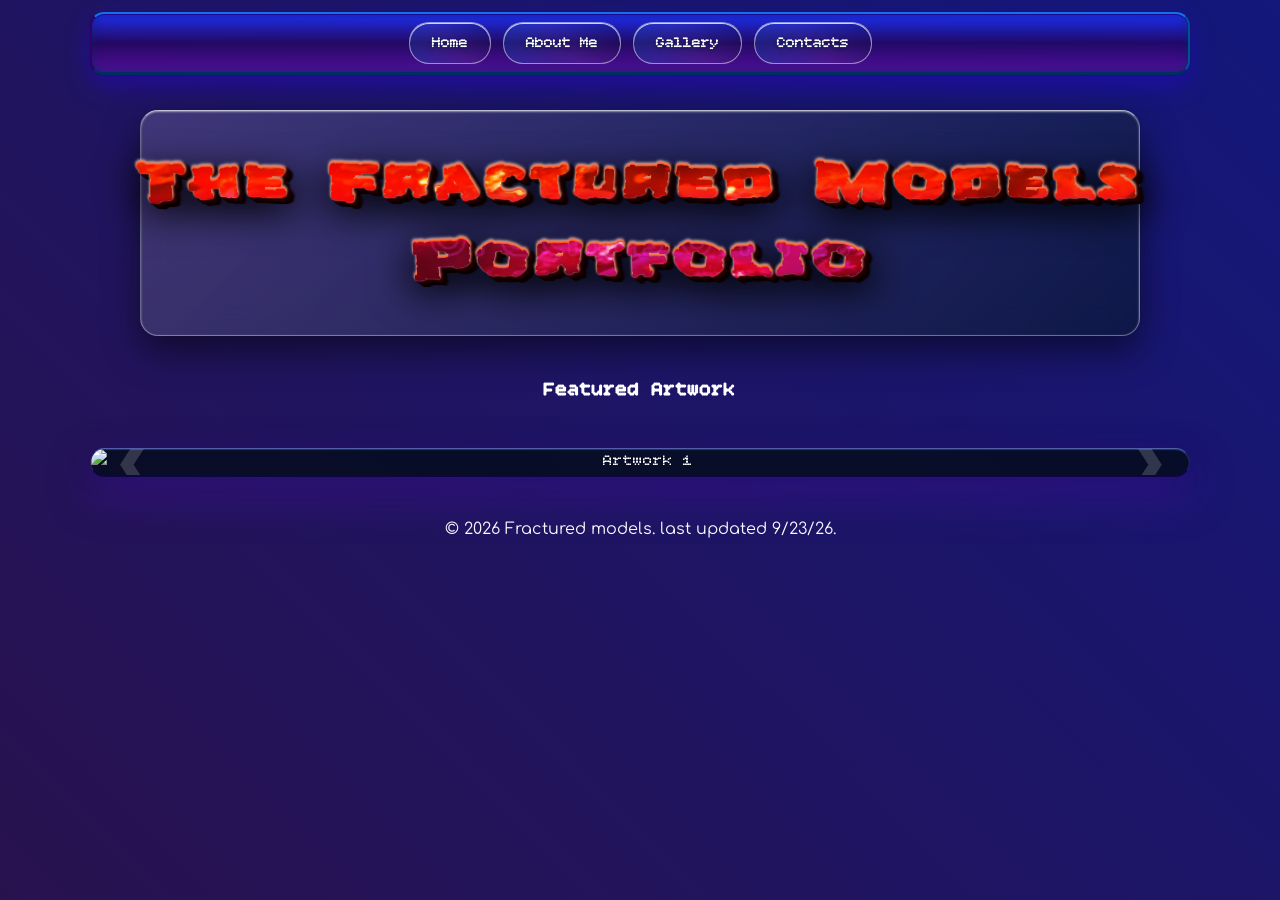
==== index.html @ 181eb328 "Update index.html" ====
<!DOCTYPE html>
<html lang="en">
<head>
    <meta charset="UTF-8">
    <meta name="viewport" content="width=device-width, initial-scale=1.0">
    <meta name="viewport" content="width=device-width, initial-scale=1.0, viewport-fit=cover">
    <title>Fractured Portfolio</title>

 <link rel="preconnect" href="https://fonts.googleapis.com">
 <link rel="preconnect" href="https://fonts.gstatic.com" crossorigin>
 <link href="https://fonts.googleapis.com/css2?family=Bitcount+Single:wght@100..900&family=Comfortaa:wght@300..700&family=Frijole&family=Honk:MORF@15&display=swap" rel="stylesheet">  

<!-- THIS LINK CONNECTS YOUR CSS TO THIS PAGE -->
  <link rel="stylesheet" href="css/style.css">
</head>

<body>

    <!-- Hotbar Navigation -->
    <header class="top-nav">
        <nav>
            <ul>
                <li><a href="index.html">Home</a></li>
                <li><a href="about.html">About Me</a></li>
                <li><a href="gallery.html">Gallery</a></li>
                <li><a href="contact.html">Contacts</a></li>
            </ul>
        </nav>
    </header>

 <!-- MAIN PAGE CONTENT -->
  <main class="content">
    <h1 class="blood-header">The Fractured Models Portfolio</h1>
  </main>

 <!-- ART SLIDESHOW CONTAINER -->
<section class="slideshow-section">
  <h2>Featured Artwork</h2>

  <div class="slideshow-container">
    
    <!-- Slide 1 -->
    <div class="mySlides">
      <img src="https://i.imgur.com/udSG4mw.png" alt="Artwork 1">
      <p class="caption">Spelljammer Spirit Warrior (static pose) - 3D model (2026)</p>
    </div>

    <!-- Slide 2 -->
    <div class="mySlides">
      <img src="https://i.imgur.com/WmXW4JX.png" alt="Artwork 2">
      <p class="caption">Froghemoth DnD miniture - 3D model (2025)</p>
    </div>

    <!-- Slide 3 -->
    <div class="mySlides">
      <div class="video-container">
        <iframe 
          src="https://www.youtube.com/embed/uXQN_3Z0mf4?autoplay=1&mute=1&loop=1&playlist=uXQN_3Z0mf4&si=M3AZ2oZF-e6yFcoP" 
          title="Portfolio Video Showcase" 
          frameborder="0" 
          allow="accelerometer; autoplay; clipboard-write; encrypted-media; gyroscope; picture-in-picture" 
          allowfullscreen>
        </iframe>
      </div>
      <p class="caption">3D Render Loop</p>
   </div>

    <!-- Previous and Next Buttons -->
    <button class="prev" onclick="plusSlides(-1)" aria-label="Previous Slide">&#10094;</button>
    <button class="next" onclick="plusSlides(1)" aria-label="Next Slide">&#10095;</button>

  </div>
</section>

<!-- SLIDESHOW JAVASCRIPT -->
  <script>
    let slideIndex = 1;
    showSlides(slideIndex);

    // Next/previous controls
    function plusSlides(n) {
      showSlides(slideIndex += n);
    }

    function showSlides(n) {
      let i;
      let slides = document.getElementsByClassName("mySlides");
      
      // Loop back to first slide if past the end
      if (n > slides.length) { slideIndex = 1; }
      
      // Loop to last slide if clicking previous on first slide
      if (n < 1) { slideIndex = slides.length; }
      
      // Hide all slides
      for (i = 0; i < slides.length; i++) {
        slides[i].style.display = "none";
      }
      
      // Display current slide
      slides[slideIndex - 1].style.display = "block";
    }
  </script>

  <footer>
    <p>&copy; 2026 Fractured models. last updated 9/23/26.</p>
  </footer>

</body>
</html>
---- css/style.css ----
/* 1. GLOBAL RESET & BASE STYLES */
* {
  margin: 0;
  padding: 0;
  box-sizing: border-box;
}

body {
  font-family: 'Bitcount Single', 'honk','comfortaa', 'Segoe UI', Tahoma, Geneva, Verdana, sans-serif;
  color: #ffffff;
  line-height: 1.6;


  /* FRUTIGER AERO SPACE / NEBULA BACKGROUND WITH MASK */
  background-image: 
    linear-gradient(45deg, rgba(60, 11, 92, 0.6) 0%, rgba(29, 16, 201, 0.45) 100%),
    url('../art/hubble-ngc2298-acs-wfc3-v3-5fcont-final.jpg');

  background-size: cover;
  background-position: center;
  background-repeat: no-repeat;
  background-attachment: fixed;
  background-color: #0b1d3a;
  
  text-align: center;
}

/* 2. CLASSIC EARLY-2000s RETRO-GLOSS TOP HOTBAR */
.top-nav {
  position: fixed;
  top: 12px;
  left: 50%;
  transform: translateX(-50%);
  width: 92%;
  max-width: 1100px;
  z-index: 1000;

  /* Classic Windows Vista/7 Aqua Gel Gradient */
  background: linear-gradient(
    180deg, 
    rgba(30, 43, 228, 0.85) 10%, 
    rgba(39, 3, 97, 0.65) 50%, 
    rgba(90, 14, 161, 0.9) 100%
  );

  /* Glassmorphism Blur */
  backdrop-filter: blur(12px);
  -webkit-backdrop-filter: blur(12px);
  border-radius: 14px;

  /* RETRO WEBSITE BEZEL BORDER (3D Raised Light-Refracting Edge) */
  border-top: 2px solid #1172f0;
  border-left: 2px solid #2f0263;
  border-right: 2px solid #00509d;
  border-bottom: 3px solid #002d62;

  /* Multi-Layer Aero Bezel & Liquid Glow Shadow */
  box-shadow: 
    inset 0 1px 0 rgb(30, 9, 145),              /* White top rim highlight */
    inset 0 -2px 10px rgba(0, 40, 90, 0.5),             /* Inner bottom depth shadow */
    0 0 0 1px rgba(0, 30, 80, 0.4),                    /* Outer crisp outline */
    0 10px 25px rgba(40, 0, 220, 0.45);               /* Aqua drop aura */
}

.top-nav ul {
  display: flex;
  justify-content: center;
  align-items: center;
  list-style: none;
  padding: 4px 10px;
}

.top-nav a {
  display: block;
  padding: 8px 22px;
  margin: 4px 6px;
  color: #ffffff;
  font-weight: 500;
  font-size: 0.95rem;
  text-decoration: none;
  text-shadow: 0 1px 3px rgba(0, 25, 60, 0.9);
  border-radius: 20px; /* Bubble Pill buttons */
  
  /* Subtle glassy button style */
  background: linear-gradient(
    45deg,
    rgba(9, 94, 204, 0.3) 0%,
    rgba(255, 255, 255, 0.05) 50%,
    rgba(0, 0, 0, 0.15) 100%
  );
  border: 1px solid rgba(255, 255, 255, 0.5);
  box-shadow: inset 0 1px 0 rgba(255, 255, 255, 0.8);
  transition: all 0.2s ease-in-out;
}

.top-nav a:hover {
  color: #ffffff;
  background: linear-gradient(
    180deg, 
    rgba(39, 98, 224, 0.95) 0%, 
    rgba(25, 10, 112, 0.7) 48%, 
    rgba(27, 1, 88, 0.95) 50%, 
    rgba(0, 110, 220, 1) 100%
  );
  border-color: #ffffff;
  box-shadow: 
    inset 0 1px 2px rgba(255, 255, 255, 1),
    0 0 12px rgba(100, 220, 255, 0.8);
  transform: translateY(-2px) scale(1.04);
}

/* 3. MAIN CONTENT CONTAINER (GLASSERAMIC CARD) */
.content {
  max-width: 1000px;
  margin: 110px auto 40px auto;
  padding: 35px;
  background: linear-gradient(
    135deg, 
    rgba(255, 255, 255, 0.15) 0%, 
    rgba(10, 25, 50, 0.65) 100%
  );
  backdrop-filter: blur(16px);
  -webkit-backdrop-filter: blur(16px);
  border-radius: 18px;
  
  /* Glossy glass border */
  border: 1px solid rgba(255, 255, 255, 0.35);
  border-top: 1px solid rgba(255, 255, 255, 0.7);
  box-shadow: 
    inset 0 1px 2px rgba(255, 255, 255, 0.5),
    0 15px 35px rgba(0, 0, 0, 0.5);
}

 h3, h4 {
  font-family: 'Bitcount Single', 'honk','comfortaa', 'Segoe UI', Tahoma, Geneva, Verdana, sans-serif;
  text-align: center;
  margin-left: auto;
  margin-right: auto;
  text-shadow: 0 2px 4px rgba(0, 20, 50, 0.8);

  
}

 h2 {
    font-family: 'bitcount single',sans-serif;
    font-size: 1.2rem;
    margin: 12px auto;
 }

a {
    font-family: 'bitcount Single';
    font-size: 1.5rem;
    color: #eeea03;
}

h1 {
  font-family: 'butcherman', sans-serif;
  font-size: 4rem;
  color: #d81414e7;
}

p {
    font-family: 'Comfortaa', sans-serif;
}

/* 4. SLIDESHOW STYLING */
.slideshow-container {
  width: 100%;
  max-width: 1100px; /* Wider footprint for a dramatic landscape presentation */
 /* aspect-ratio: 16 / 9;  Enforces modern cinematic 16:9 widescreen proportions */
  margin: 30px auto;
  position: relative;
  overflow: hidden;
  border-radius: 16px;
  display: inline-block;

/* base behind frame */
  background: rgba(5, 12, 30, 0.85);

  /* Glass Border */
  border: 1px solid rgba(101, 62, 151, 0.4);
  border-top: 1.5px solid rgba(105, 125, 211, 0.75);
  border-bottom: 2px solid rgba(18, 3, 85, 0.7);

  /* Outer ambient glow h*/
  box-shadow: 
    inset 0 1px 1px rgba(33, 113, 189, 0.5),
    0 18px 40px rgba(65, 17, 153, 0.6),
    0 0 25px rgba(13, 1, 58, 0.2);
}

/* settings for mobile and other sites*/

.video-item {
  width: 100%;
  max-width: 1000px; /* Adjust to match your photo card width */
  margin: 20px auto;
}

.video-container {
  position: relative;
  width: 100%;
  padding-bottom: 56.25%; /* Keeps 16:9 widescreen ratio */
  height: 0;
  overflow: hidden;
  border-radius: 16px;
  border: 1px solid rgba(255, 255, 255, 0.25);
  box-shadow: 0 8px 32px rgba(0, 0, 0, 0.5);
}

.video-container iframe {
  position: absolute;
  top: 0;
  left: 0;
  width: 100%;
  height: 100%;
  border: 0;
}

/*glass effect on moblie */

.glass-card, 
.gallery-item, 
.hero-header {
  /* Glassmorphic Background */
  background: rgba(255, 255, 255, 0.15);
  
  /* Required for iOS Safari Glass Effect */
  -webkit-backdrop-filter: blur(12px);
  backdrop-filter: blur(12px);
  
  border: 1px solid rgba(255, 255, 255, 0.25);
  border-radius: 16px;
}

/* Slide Wrapper & Images */
.mySlides,
.myGallerySlides {
  display: none;
  width: 100%;
 /* height: 100% */
  position: relative;
  animation: fadeEffect 0.6s ease-in-out;
}

.mySlides img,
.myGallerySlides img {
  width: 100%;
  height: auto;
 /*  object-fit: contain; Fills widescreen container seamlessly */
  max-height: 75vh;
  display: block;
}

/* atp just extra bullshit for contacts*/
.contact-container {
  max-width: 650px;
  margin: 100px auto;
  padding: 40px 32px; /* Inner padding prevents text from touching glass borders */
  text-align: center;
  
  
  background: rgba(10, 25, 50, 0.55);
  backdrop-filter: blur(12px);
  -webkit-backdrop-filter: blur(12px);
  border: 1px solid rgba(255, 255, 255, 0.3);
  border-top: 1px solid rgba(102, 100, 233, 0.7);
  border-radius: 20px;
  box-shadow: 0 15px 35px rgba(0, 0, 0, 0.6);
}


.contact-container h1,
.contact-container h2 {
  margin-top: 10px;
  margin-bottom: 20px; /* Generous space below heading */
  line-height: 1.3;
}

.contact-container p {
  font-size: 1.1rem;
  line-height: 1.7; /* Extra line-height stops vertical text overcrowding */
  margin-bottom: 28px; /* Separates paragraph from form or links */
  color: #d0f0ff;
}


.contact-info-list {
  display: flex;
  flex-direction: column;
  gap: 16px; /* Even vertical gap between each contact line */
  margin-bottom: 30px;
  list-style: none;
  padding: 0;
}
.contact-info-item {
  display: flex;
  align-items: center;
  justify-content: center;
  gap: 12px; /* Space between icon/label and link text */
  font-size: 1.05rem;
}

/* Contact Form Input Field Spacing (If using a contact form) */
.contact-form {
  display: flex;
  flex-direction: column;
  gap: 20px; /* Vertical gap between inputs */
  width: 100%;
}

.contact-form .form-group {
  display: flex;
  flex-direction: column;
  align-items: flex-start;
  gap: 8px; /* Space between field label and input box */
  width: 100%;
}

.contact-form label {
  font-size: 0.95rem;
  font-weight: 600;
  color: #aae0ff;
}

.contact-form input,
.contact-form textarea {
  width: 100%;
  padding: 14px 18px; /* Comfortable typing space inside inputs */
  font-family: inherit;
  font-size: 1rem;
  color: #78b4ec;
  background: rgba(165, 94, 187, 0.08);
  border: 1px solid rgba(31, 9, 73, 0.952);
  border-radius: 10px;
  box-sizing: border-box; /* Ensures padding stays within width bounds */
}

/* Submit Button Spacing */
.contact-form button[type="submit"] {
  margin-top: 10px;
  padding: 14px 28px;
  align-self: center;
  cursor: pointer;
}

/*not bs anymore */
.caption {
  font-family: "bitcount single";
  position: absolute;
  bottom: 0;
  left: 0;
  right: 0;
  z-index: 10;
  padding: 14px 24px;
  text-align: center;
  font-size: 1rem;
  font-weight: 600;
  color: #ffffff;
  letter-spacing: 0.4px;

  /* Glass gradient */
  background: linear-gradient(
    180deg, 
    rgba(88, 26, 124, 0.452) 0%, 
    rgba(13, 62, 146, 0.6) 30%, 
    rgba(2, 10, 25, 0.85) 100%
  );
  backdrop-filter: blur(8px);
  -webkit-backdrop-filter: blur(8px);
  border-top: 1px solid rgba(156, 95, 236, 0.25);
  text-shadow: 0 2px 4px rgba(19, 3, 92, 0.9);

  /* Hide by default, slide up on hover */
  opacity: 0;
  transform: translateY(15px);
  transition: opacity 1s cubic-bezier(0.16, 1, 0.3, 1), 
              transform 1s cubic-bezier(0.16, 1, 0.3, 1);
  will-change: opacity, transform;
}

/* Show caption on slideshow hover */
.slideshow-container:hover .caption {
  opacity: 1;
  transform: translateY(0);
}

/* SLIDESHOW BUTTONS (CENTERED OVER GLASS SIDEBARS) */
.prev, .next {
  position: absolute;
  top: 50%;
  transform: translateY(-50%) scale(1);
  background: none;
  border: none;
  outline: none;
  color: rgba(255, 255, 255, 0.85);
  font-size: 3.2rem;
  line-height: 1;
  cursor: pointer;
  font-weight: bold;
  user-select: none;
  padding: 16px 12px;
  z-index: 15;

 /* Almost transparent by default so pictures aren't obscured */
  opacity: 0.2;
  filter: drop-shadow(0 0 0px transparent);
  
  /* Smooth transition for hover growth and glow */
  transition: opacity 0.35s ease, 
              transform 0.35s cubic-bezier(0.16, 1, 0.3, 1), 
              filter 0.35s ease, 
              color 0.35s ease;
}

.prev { left: 10px; }
.next { right: 10px; }

/* HOVER EFFECT w */
.prev:hover, .next:hover {
  opacity: 1; /* Fully visible */
  color: #5c82e9e7;
  transform: translateY(-50%) scale(1.35); /* Smoothly grows larger */
  filter: drop-shadow(0 0 10px rgba(0, 200, 255, 0.95)) 
          drop-shadow(0 0 22px rgba(0, 150, 255, 0.7)); /* Glass glow */
}

.mySlides,
.myGallerySlides {
  display: none;
  animation: fadeEffect 0.8s ease-in-out;
}

@keyframes fadeEffect {
  from {
    opacity: 0.3;
  }
  to {
    opacity: 1;
  }
}

/* 5. GALLERY GRID LAYOUT */
.gallery-grid {
  display: grid;
  grid-template-columns: repeat(auto-fit, minmax(260px, 1fr));
  gap: 20px;
  margin-top: 20px;
  /* Adds extra padding around the grid so border glows don't get cut off at container edges */
  padding: 10px;
}

.art-card {
  background: linear-gradient(180deg, rgba(255, 255, 255, 0.1) 0%, rgba(0, 20, 50, 0.7) 100%);
  border-radius: 12px;
  overflow: hidden;
  border: 1px solid rgba(255, 255, 255, 0.25);
  box-shadow: 0 4px 12px rgba(0, 0, 0, 0.3);
  transition: transform 0.25s ease, box-shadow 0.25s ease, border-color 0.25s ease;
}

.art-card:hover {
  transform: translateY(-2px);
  box-shadow: 0 6px 16px rgba(0, 150, 255, 0.5);
  border-color: rgba(255, 255, 255, 0.6);
}

.art-card img {
  width: 100%;
  height: auto;
  display: block;
}

.art-info {
  padding: 12px;
}

/* 6. DROPDOWN ACCORDION (RETRO WINDOW PANELS) */
.era-dropdown {
  background: rgba(10, 25, 50, 0.7);
  margin-bottom: 15px;
  border-radius: 10px;
  border: 1px solid rgba(255, 255, 255, 0.3);
  overflow: hidden;
  box-shadow: inset 0 1px 0 rgba(255, 255, 255, 0.3);
}

.era-title {
  padding: 12px 20px;
  font-size: 1.1rem;
  font-weight: bold;
  cursor: pointer;
  background: linear-gradient(
    180deg, 
    rgba(255, 255, 255, 0.4) 0%, 
    rgba(196, 100, 240, 0.3) 50%, 
    rgba(53, 1, 73, 0.5) 100%
  );
  color: #ffffff;
  border-bottom: 1px solid rgba(255, 255, 255, 0.2);
  transition: background 0.2s ease;
}

.era-title:hover {
  background: linear-gradient(
    180deg, 
    rgba(255, 255, 255, 0.6) 0%, 
    rgba(140, 210, 255, 0.5) 50%, 
    rgba(0, 120, 220, 0.7) 100%
  );
}

.era-content {
  padding: 20px;
}

/* 7. SOCIAL MEDIA BUTTONS (GLOSSY GEL BUTTONS) */
.social-links {
  display: flex;
  justify-content: center;
  gap: 15px;
  flex-wrap: wrap;
  margin-top: 20px;
}

.social-btn {
  display: inline-block;
  padding: 12px 24px;
  background: linear-gradient(
    180deg, 
    rgba(255, 255, 255, 0.5) 0%, 
    rgba(100, 180, 255, 0.3) 48%, 
    rgba(0, 100, 200, 0.6) 50%, 
    rgba(0, 60, 140, 0.8) 100%
  );
  color: #ffffff;
  text-decoration: none;
  border-radius: 25px;
  font-weight: bold;
  border: 1px solid rgba(255, 255, 255, 0.6);
  box-shadow: 
    inset 0 1px 1px rgba(255, 255, 255, 0.9),
    0 4px 10px rgba(0, 0, 0, 0.3);
  transition: all 0.2s ease;
}

.social-btn:hover {
  background: linear-gradient(
    180deg, 
    rgba(255, 255, 255, 0.8) 0%, 
    rgba(150, 220, 255, 0.6) 48%, 
    rgba(0, 160, 255, 0.8) 50%, 
    rgba(0, 90, 200, 1) 100%
  );
  box-shadow: 
    inset 0 1px 2px rgba(255, 255, 255, 1),
    0 0 15px rgba(0, 180, 255, 0.6);
  transform: translateY(-2px);
}

/* Darkened Glass Backdrop */
.modal {
  display: none; /* Hidden by default */
  position: fixed;
  z-index: 2000; /* Displays above hotbar */
  left: 0;
  top: 0;
  width: 100%;
  height: 100%;
  background: rgba(4, 12, 28, 0.85);
  backdrop-filter: blur(12px);
  -webkit-backdrop-filter: blur(12px);
  align-items: center;
  justify-content: center;
  flex-direction: column;
  cursor: pointer;
  animation: modalFadeIn 0.3s ease-out forwards;
}

/* Enlarged Image Container */
.modal-content {
  max-width: 85vw;
  max-height: 80vh;
  object-fit: contain;
  border-radius: 12px;
  
  /* Glass Bezel Frame */
  border: 1px solid rgba(255, 255, 255, 0.4);
  border-top: 1.5px solid rgba(255, 255, 255, 0.8);
  box-shadow: 
    0 20px 50px rgba(0, 0, 0, 0.8),
    0 0 30px rgba(0, 150, 255, 0.3);
  
  transform: scale(0.95);
  animation: modalPopIn 0.35s cubic-bezier(0.16, 1, 0.3, 1) forwards;
}

/* Glass Caption Bar below image */
.modal-caption {
  margin-top: 20px;
  max-width: 80vw;
  padding: 12px 28px;
  color: #ffffff;
  font-family: "Bitcount Single", 'Asap', 'Segoe UI', sans-serif;
  font-size: 1.1rem;
  font-weight: 600;
  letter-spacing: 0.5px;
  text-align: center;
  position: relative;
  overflow: hidden;
  border-radius: 14px;

  background: linear-gradient(
    180deg, 
    rgba(136, 181, 240, 0.397) 0%, 
    rgba(50, 66, 158, 0.6) 40%,
    rgba(11, 5, 40, 0.85) 100%
  );
  
  /* Glass Borders */
  border: 1px solid rgba(50, 102, 199, 0.35);
  border-top: 1.5px solid rgba(17, 101, 226, 0.75);
  border-bottom: 2px solid rgba(0, 15, 35, 0.8);
  
  /* Blurring and Shadows */
  backdrop-filter: blur(12px);
  -webkit-backdrop-filter: blur(12px);
  box-shadow: 
    inset 0 1px 1px rgba(106, 145, 231, 0.6),
    0 8px 25px rgba(85, 9, 116, 0.6),
    0 0 18px rgba(0, 4, 255, 0.25);

  text-shadow: 0 2px 5px rgba(16, 10, 70, 0.9);
  
  /* Entrance animation sync */
  transform: translateY(10px);
  animation: captionPopUp 0.4s cubic-bezier(0.16, 1, 0.3, 1) 0.05s forwards;
}

/* Glossy Glass top of caption */
.modal-caption::before {
  content: "";
  position: absolute;
  top: 0;
  left: 10%;
  right: 10%;
  height: 1px;
  background: linear-gradient(
    90deg, 
    transparent 0%, 
    rgba(255, 255, 255, 0.9) 50%, 
    transparent 100%
  );
}

@keyframes captionPopUp {
  to {
    transform: translateY(0);
    opacity: 1;
  }
}

/* Close Button (top-right X) */
.modal-close {
  position: absolute;
  top: 24px;
  right: 32px;
  color: rgba(255, 255, 255, 0.7);
  font-size: 2.8rem;
  font-weight: bold;
  line-height: 1;
  transition: all 0.25s ease;
  user-select: none;
}

.modal-close:hover {
  color: #ffffff;
  transform: scale(1.2);
  filter: drop-shadow(0 0 10px rgba(0, 200, 255, 0.9));
}

/* Make grid items look clickable */
.art-card {
  cursor: pointer;
}

@keyframes modalFadeIn {
  from { opacity: 0; }
  to { opacity: 1; }
}

@keyframes modalPopIn {
  from { transform: scale(0.9); opacity: 0; }
  to { transform: scale(1); opacity: 1; }
}

/* 3D GLISTENING BLOOD TEXT STYLING FOR BUTCHERMAN */
.blood-header {
  font-family: 'frijole', cursive;
  font-size: 3rem;
  
  /* WIDER GEOMETRY */
  letter-spacing: 5px;
  transform: scaleX(1.2);
  transform-origin: center;
  display: inline-block;

/* REAL WATER TEXTURE BLENDED WITH BLOOD & ORANGE HIGHLIGHTS */
  background-image: 
    /* High-shine white specular top rim */
    linear-gradient(
      180deg, 
      #7a0404 0%, 
      #ff6600 22%,        /* Bright fiery orange highlight */
      #cc0066 50%,        /* Crimson liquid core */
      #a523b6 70%,        /* Secondary orange caustic sheen */
      #6e0b59 100%        /* Dark bottom base */
    ),
    /* High-fidelity fluid water caustic texture overlay */
    url('../art/Screenshot 2026-09-23 000556.png');
  
  background-size: cover;
  background-position: center;
  background-blend-mode: overlay; /* Seamlessly fuses water ripple light into the gradient */

  -webkit-background-clip: text;
  background-clip: text;
  color: transparent;

  /* SHARP GLASS 3D EMBOSS WITH FIERY ORANGE SPECULAR HIGHLIGHT */
  filter: 
    /* Top glistening orange/white reflection rim */
    drop-shadow(0 -2px 1px #ff3c00)
    drop-shadow(0 -1px 1px #ffffff)
    /* Deep 3D extrusion shadows */
    drop-shadow(1px 1px 0px #400000)
    drop-shadow(2px 2px 0px #200000)
    drop-shadow(3px 3px 0px #0a0000)
    /* Pure dark cast shadow (no red glow) */
    drop-shadow(0 10px 18px rgba(0, 0, 0, 0.95));
    }

  /* Prevent Horizontal Page Overflow */
  html, body {
   /* overflow-x: hidden; */
    scrollbar-width: none; /* Firefox */
    -ms-overflow-style: none; /* IE / Edge */
  }

  html::-webkit-scrollbar,
  body::-webkit-scrollbar {
    display: none; /* Chrome, Safari, Opera */
  }


/* ==========================================
   TARGETED MOBILE OVERRIDES (Screens <= 768px)
   ========================================== */
@media screen and (max-width: 768px) {

 html, body {
     overflow-x: hidden;
  }

  /* 1. Fix Nav Bar Overflow (Stack or Wrap Buttons Neatly) */
  .navbar, .nav-container, nav {
      position: fixed !important;
     
     top: 0px !important;
     left: 50% !important;
     transform: translateX(-50%) !important;
     width: 92% !important;
     max-width: 100% !important;
     height: auto !important;
     min-height: unset !important;
     padding: 2px 8px !important;

     display: flex !important;
     align-items: center !important;
     justify-content: center !important;
     box-sizing: border-box !important;
  }

 .top-nav {
      position: fixed !important;
     
     top: 60px !important;
     left: 50% !important;
     transform: translateX(-50%) !important;
     width: 92% !important;
     max-width: 100% !important;
     height: auto !important;
     min-height: unset !important;
     padding: 15px 8px !important;

     display: flex !important;
     align-items: center !important;
     justify-content: center !important;
     box-sizing: border-box !important;
  }

 .top-nav ul {
    display: flex !important;
    flex-wrap: wrap !important; /* Lets buttons wrap to next line instead of floating off-screen */
    justify-content: center !important; /* Centers nav links horizontally */
    align-items: center !important;
    gap: 6px !important;
    padding: 0 !important;
    margin: 0 !important;
    width: 100% !important;
  }

 /* 3. Button Sizing */
  .top-nav a, nav a, .nav-btn, .navbar a {
    display: inline-flex !important;
    align-items: center !important;
    justify-content: center !important;
    font-size: 0.67rem !important;
    line-height: 1 !important;
    font-weight: 300 !important;

    /* INCREASE TOP PADDING HERE */
    padding-top: 8px !important;    /* Raised from default 6px to push text down */
    padding-bottom: 5px !important; /* Slightly reduced bottom padding to keep button balanced */
    padding-left: 10px !important;
    padding-right: 10px !important;
    margin: 0 !important;
    white-space: nowrap !important;
    border-radius: 12px !important;
    box-sizing: border-box !important;
  }

  /* Adjust Main Content Top Margin for Mobile Nav Height */
  .content {
    width: 88% !important;     /* Slightly skinnier width on mobile screens */
    max-width: 450px !important; /* Prevents the grid/container from stretching too wide */
    margin-left: auto !important;
    margin-right: auto !important;
  }

/* Target Contact Box / Content Containers */
  .contact-box,
  .contact-card,
  .contact-content,
  #contact {
    width: 82% !important;           /* Makes the box skinnier across mobile screens */
    max-width: 380px !important;     /* Hard cap on total width */
    margin-left: auto !important;    /* Keeps the box centered horizontally */
    margin-right: auto !important;
    padding: 16px 20px !important;   /* Comfortable padding for inner content */
    box-sizing: border-box !important;
  }

  .contact-page,
  .contact-container,
  .contact-wrapper,
  #contact,
  body.contact .content {
    width: 87% !important;           /* Makes the box skinnier across mobile screens */
    max-width: 400px !important;     /* Hard cap on total width */
    margin-top: 110px !important;    /* Increases clearance below fixed nav bar */
    padding-top: 20px !important;    /* Inner top padding above contact box/title */
  } 

  /*  Smaller Heading & Body Text Sizes */
  h1, .blood-header {
    font-size: 1.6rem !important;
    text-align: center !important;
    letter-spacing: 1px !important;
    transform: none !important;
  }

  h2 {
    font-size: 1.2rem !important;
    text-align: center !important;
  }

  p {
    font-size: 0.85rem !important;
    text-align: center !important;
  }

 /* Target all common caption classes & HTML figcaption tags */
  caption,
  figcaption,
  .caption,
  .image-caption,
  .card-caption,
  .art-caption {
    font-size: 0.72rem !important;  /* Reduced font size for mobile */
    line-height: 1.25 !important;    /* Compact line spacing */
    padding: 4px 8px !important;    /* Tightened inner padding */
    margin-top: 4px !important;     /* Small gap below image/card */
    max-width: 90% !important;      /* Keeps text contained neatly */
    margin-left: auto !important;
    margin-right: auto !important;
  }

  /* 4. Center Grid Layout & Fix Image Visibility */
  .gallery-grid, .art-grid, .grid {
    display: flex !important;
    flex-direction: column !important;
    align-items: center !important; /* Centers every image/card container */
    justify-content: center !important;
    width: 100% !important;
    gap: 20px !important;
    padding: 0 !important;
    box-sizing: border-box !important;
    width: 88% !important;     /* Slightly skinnier width on mobile screens */
    max-width: 450px !important; /* Prevents the grid/container from stretching too wide */
    margin-left: auto !important;
    margin-right: auto !important;
  }

  /* Ensure Image Containers Scale Properly */
  .gallery-item, .art-card, .glass-card, .video-item {
    width: 100% !important;
    max-width: 500px !important; /* Prevents items from stretching awkwardly */
    margin: 0 auto !important;
    box-sizing: border-box !important;
  }

  /* Force Images to Remain Visible & Scaled Within Card */
  .gallery-item img, .art-card img, .glass-card img {
    width: 100% !important;
    height: auto !important; /* Preserves natural image aspect ratio */
    max-height: none !important; /* Prevents clipping */
    display: block !important;
    object-fit: contain !important;
  }

  /* Target email container wrappers */
  .email-container,
  .email-wrapper,
  .email-box,
  .contact-email {
    width: 100% !important;
    max-width: 100% !important;
    padding: 8px 12px !important;    /* Compact inner padding for narrow screens */
    box-sizing: border-box !important;
    display: flex !important;
    justify-content: center !important;
    align-items: center !important;
    overflow: hidden !important;     /* Prevents layout overflow */
  }

  /* Target the email link or text itself */
  .email-container a,
  .email-wrapper a,
  .email-box a,
  .contact-email a,
  a[href^="mailto:"] {
    font-size: 0.88rem !important;    /* Scaled down text size to fit screen width */
    line-height: 1.2 !important;
  }

  /* Slightly Smaller Mobile Social Media Buttons/Icons */
  .social-buttons a,
  .social-links a,
  .social-icons a,
  .social-media a,
  .social-icon {
    width: auto !important;          /* Lets button widen naturally to fit text */
    min-width: 36px !important;      /* Ensures single icon buttons remain square/round */
    height: auto !important;         /* Allows vertical growth if needed */
    min-height: 36px !important;
    
    /* PADDING & ALIGNMENT */
    padding: 6px 12px !important;    /* Inner padding keeps text away from container edges */
    display: inline-flex !important;
    align-items: center !important;
    justify-content: center !important;
    
    /* TEXT SIZING & CONTAINMENT */
    font-size: 0.80rem !important;   /* Comfortable text size */
    line-height: 1.1 !important;
    white-space: nowrap !important;   /* Prevents awkward single-word breaks */
    box-sizing: border-box !important;
  }

  /* Shrink Inline SVG/Img Icons Inside Social Buttons */
  .social-buttons img,
  .social-links img,
  .social-icons img,
  .social-buttons svg,
  .social-links svg,
  .social-icons svg {
    width: 18px !important;
    height: 18px !important;
    margin-right: 6px !important;    /* Space between icon and text */
    flex-shrink: 0 !important;      /* Prevents icon from squishing */
  }

}
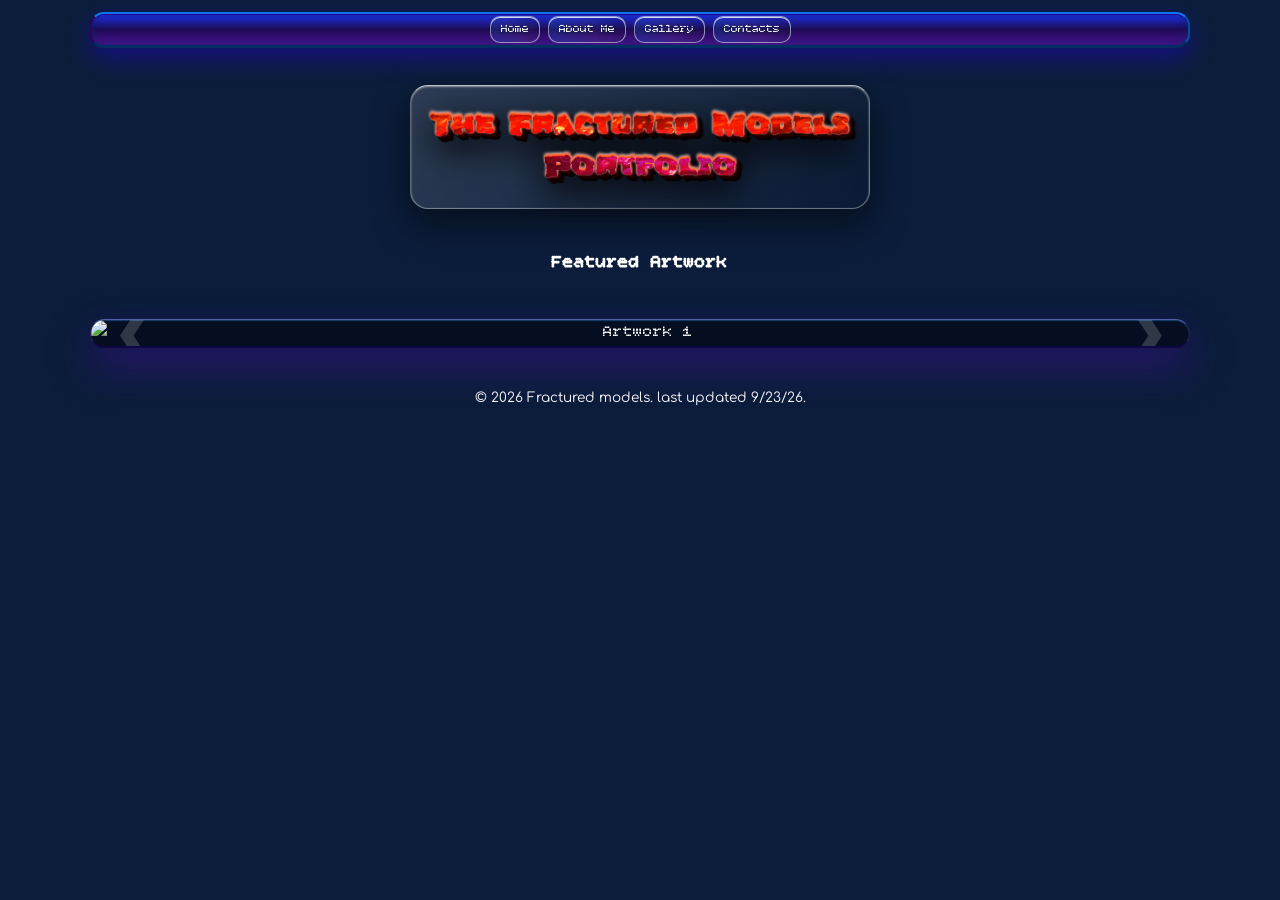
==== commit 0df5aeee: "Fix HTML entity encoding in index.html" ====
--- a/index.html
+++ b/index.html
@@ -55,7 +55,7 @@
     <div class="mySlides">
       <div class="video-container">
         <iframe 
-          src="https://www.youtube.com/embed/uXQN_3Z0mf4?autoplay=1&mute=1&loop=1&playlist=uXQN_3Z0mf4&si=M3AZ2oZF-e6yFcoP" 
+          src="https://imgur.com/a/65BobrH" 
           title="Portfolio Video Showcase" 
           frameborder="0" 
           allow="accelerometer; autoplay; clipboard-write; encrypted-media; gyroscope; picture-in-picture" 
--- a/css/style.css
+++ b/css/style.css
@@ -5,24 +5,39 @@
   box-sizing: border-box;
 }
 
-body {
+html, body {
+  width: 100%;
+  min-height: 100dvh;
+  overflow-x: hidden;
   font-family: 'Bitcount Single', 'honk','comfortaa', 'Segoe UI', Tahoma, Geneva, Verdana, sans-serif;
-  color: #ffffff;
+color: #ffffff;
   line-height: 1.6;
-
-
-  /* FRUTIGER AERO SPACE / NEBULA BACKGROUND WITH MASK */
+  background-color: #0b1d3a; /* Fallback */
+  text-align: center;
+  scrollbar-width: none;
+  -ms-overflow-style: none;
+}
+
+/* LOCKS THE BACKGROUND IMAGE TO THE FULL VIEWPORT ON IOS */
+body::before {
+  content: "";
+  position: fixed;
+  top: 0;
+  left: 0;
+  width: 100vw;
+  height: 100dvh;
   background-image: 
     linear-gradient(45deg, rgba(60, 11, 92, 0.6) 0%, rgba(29, 16, 201, 0.45) 100%),
     url('../art/hubble-ngc2298-acs-wfc3-v3-5fcont-final.jpg');
-
   background-size: cover;
   background-position: center;
   background-repeat: no-repeat;
-  background-attachment: fixed;
-  background-color: #0b1d3a;
-  
-  text-align: center;
+  z-index: -1; /* Pushes the background behind all your content */
+}
+
+html::-webkit-scrollbar,
+body::-webkit-scrollbar {
+  display: none; /* Chrome, Safari, Opera */
 }
 
 /* 2. CLASSIC EARLY-2000s RETRO-GLOSS TOP HOTBAR */
@@ -256,10 +271,8 @@
 .contact-container {
   max-width: 650px;
   margin: 100px auto;
-  padding: 40px 32px; /* Inner padding prevents text from touching glass borders */
+  padding: 40px 32px;
   text-align: center;
-  
-  
   background: rgba(10, 25, 50, 0.55);
   backdrop-filter: blur(12px);
   -webkit-backdrop-filter: blur(12px);
@@ -425,19 +438,15 @@
           drop-shadow(0 0 22px rgba(0, 150, 255, 0.7)); /* Glass glow */
 }
 
-.mySlides,
+/*.mySlides,
 .myGallerySlides {
   display: none;
   animation: fadeEffect 0.8s ease-in-out;
 }
-
+*/
 @keyframes fadeEffect {
-  from {
-    opacity: 0.3;
-  }
-  to {
-    opacity: 1;
-  }
+  from { opacity: 0.3; }
+  to { opacity: 1; }
 }
 
 /* 5. GALLERY GRID LAYOUT */
@@ -457,6 +466,7 @@
   border: 1px solid rgba(255, 255, 255, 0.25);
   box-shadow: 0 4px 12px rgba(0, 0, 0, 0.3);
   transition: transform 0.25s ease, box-shadow 0.25s ease, border-color 0.25s ease;
+  cursor: pointer;
 }
 
 .art-card:hover {
@@ -740,17 +750,17 @@
     drop-shadow(0 10px 18px rgba(0, 0, 0, 0.95));
     }
 
-  /* Prevent Horizontal Page Overflow */
+  /* Prevent Horizontal Page Overflow 
   html, body {
-   /* overflow-x: hidden; */
-    scrollbar-width: none; /* Firefox */
-    -ms-overflow-style: none; /* IE / Edge */
+   /* overflow-x: hidden; 
+    scrollbar-width: none; 
+    -ms-overflow-style: none; 
   }
 
   html::-webkit-scrollbar,
   body::-webkit-scrollbar {
-    display: none; /* Chrome, Safari, Opera */
-  }
+    display: none; */
+  
 
 
 /* ==========================================
@@ -758,11 +768,14 @@
    ========================================== */
 @media screen and (max-width: 768px) {
 
- html, body {
-     overflow-x: hidden;
-  }
-
-  /* 1. Fix Nav Bar Overflow (Stack or Wrap Buttons Neatly) */
+ /* Force full viewport coverage safely beneath notches/Dynamic Islands */
+  body {
+    width: 100% !important;
+    min-height: 100dvh !important;
+    overflow-x: hidden !important;
+  }
+
+  /* 1. Fix Nav Bar Overflow (Stack or Wrap Buttons Neatly)
   .navbar, .nav-container, nav {
       position: fixed !important;
      
@@ -779,75 +792,141 @@
      align-items: center !important;
      justify-content: center !important;
      box-sizing: border-box !important;
-  }
-
- .top-nav {
-      position: fixed !important;
-     
-     top: 60px !important;
-     left: 50% !important;
-     transform: translateX(-50%) !important;
-     width: 92% !important;
-     max-width: 100% !important;
-     height: auto !important;
-     min-height: unset !important;
-     padding: 15px 8px !important;
-
-     display: flex !important;
-     align-items: center !important;
-     justify-content: center !important;
-     box-sizing: border-box !important;
-  }
-
+  } */
+
+.top-nav {
+    position: fixed !important;
+    top: 10px !important;
+    left: 50% !important;
+    transform: translateX(-50%) !important;
+    width: 94% !important;
+    max-width: 480px !important;
+    padding: 8px 6px !important;
+    border-radius: 12px !important;
+  }}
+  
  .top-nav ul {
     display: flex !important;
     flex-wrap: wrap !important; /* Lets buttons wrap to next line instead of floating off-screen */
     justify-content: center !important; /* Centers nav links horizontally */
     align-items: center !important;
-    gap: 6px !important;
+    gap: 4px !important;
     padding: 0 !important;
     margin: 0 !important;
     width: 100% !important;
   }
 
- /* 3. Button Sizing */
+/* 2. Harmonized Nav Buttons */
   .top-nav a, nav a, .nav-btn, .navbar a {
     display: inline-flex !important;
     align-items: center !important;
     justify-content: center !important;
-    font-size: 0.67rem !important;
-    line-height: 1 !important;
-    font-weight: 300 !important;
-
-    /* INCREASE TOP PADDING HERE */
-    padding-top: 8px !important;    /* Raised from default 6px to push text down */
-    padding-bottom: 5px !important; /* Slightly reduced bottom padding to keep button balanced */
-    padding-left: 10px !important;
-    padding-right: 10px !important;
-    margin: 0 !important;
+    font-size: 0.72rem !important;
+    line-height: 1.1 !important;
+    font-weight: 400 !important;
+    padding: 6px 10px !important;
+    margin: 2px !important;
     white-space: nowrap !important;
-    border-radius: 12px !important;
+    border-radius: 10px !important;
     box-sizing: border-box !important;
   }
+  
 
   /* Adjust Main Content Top Margin for Mobile Nav Height */
   .content {
-    width: 88% !important;     /* Slightly skinnier width on mobile screens */
-    max-width: 450px !important; /* Prevents the grid/container from stretching too wide */
-    margin-left: auto !important;
-    margin-right: auto !important;
-  }
-
-/* Target Contact Box / Content Containers */
+    width: 92% !important;
+    max-width: 460px !important;
+    margin: 85px auto 40px auto !important; /* Reduced top margin to remove dead space */
+    padding: 20px 16px !important;
+    box-sizing: border-box !important;
+  }
+ 
+
+
+  /* Contact Containers */
+  .contact-container {
+    width: 92% !important;
+    max-width: 440px !important;
+    margin: 100px auto 30px auto !important;
+    padding: 24px 16px !important;
+  }
+
+  /* Headings & Text Scaling */
+  h1, .blood-header {
+    font-size: 1.6rem !important;
+    text-align: center !important;
+    letter-spacing: 1px !important;
+    transform: none !important;
+  }
+
+  h2 {
+    font-size: 1.1rem !important;
+    text-align: center !important;
+  }
+
+  p {
+    font-size: 0.85rem !important;
+    text-align: center !important;
+  }
+
+  /* 4. Centered Grid Layout & Image Scaling */
+  .gallery-grid, .art-grid, .grid {
+    display: flex !important;
+    flex-direction: column !important;
+    align-items: center !important;
+    justify-content: center !important;
+    width: 100% !important;
+    max-width: 100% !important;
+    gap: 16px !important;
+    padding: 0 !important;
+    margin: 15px auto !important;
+  }
+
+  .gallery-item, .art-card, .glass-card, .video-item {
+    width: 100% !important;
+    max-width: 100% !important;
+    margin: 0 auto !important;
+    box-sizing: border-box !important;
+  }
+
+  .gallery-item img, .art-card img, .glass-card img {
+    width: 100% !important;
+    height: auto !important;
+    max-height: none !important;
+    display: block !important;
+    object-fit: contain !important;
+  }
+
+  /* Captions */
+  .caption {
+    font-size: 0.75rem !important;
+    padding: 6px 12px !important;
+  }
+
+  /* Social Links */
+  .social-links {
+    gap: 10px !important;
+  }
+
+  .social-btn {
+    padding: 10px 18px !important;
+    font-size: 0.82rem !important;
+  }
+}
+
+
+
+  /*
+/* Target Contact Box / Content Containers 
   .contact-box,
   .contact-card,
   .contact-content,
   #contact {
-    width: 82% !important;           /* Makes the box skinnier across mobile screens */
-    max-width: 380px !important;     /* Hard cap on total width */
-    margin-left: auto !important;    /* Keeps the box centered horizontally */
+    width: 82% !important;          
+    max-width: 380px !important;     
+    margin-left: auto !important;   
     margin-right: auto !important;
-    padding: 16px 20px !important;   /* Comfortable padding for inner content */
+    padding: 16px 20px !important;   
     box-sizing: border-box !important;
   }
 
@@ -856,13 +935,13 @@
   .contact-wrapper,
   #contact,
   body.contact .content {
-    width: 87% !important;           /* Makes the box skinnier across mobile screens */
-    max-width: 400px !important;     /* Hard cap on total width */
-    margin-top: 110px !important;    /* Increases clearance below fixed nav bar */
-    padding-top: 20px !important;    /* Inner top padding above contact box/title */
+    width: 87% !important;           
+    max-width: 400px !important;     
+    margin-top: 110px !important;   
+    padding-top: 20px !important;   
   } 
 
-  /*  Smaller Heading & Body Text Sizes */
+
   h1, .blood-header {
     font-size: 1.6rem !important;
     text-align: center !important;
@@ -880,105 +959,104 @@
     text-align: center !important;
   }
 
- /* Target all common caption classes & HTML figcaption tags */
+
   caption,
   figcaption,
   .caption,
   .image-caption,
   .card-caption,
   .art-caption {
-    font-size: 0.72rem !important;  /* Reduced font size for mobile */
-    line-height: 1.25 !important;    /* Compact line spacing */
-    padding: 4px 8px !important;    /* Tightened inner padding */
-    margin-top: 4px !important;     /* Small gap below image/card */
-    max-width: 90% !important;      /* Keeps text contained neatly */
+    font-size: 0.72rem !important; 
+    line-height: 1.25 !important;    
+    padding: 4px 8px !important;    
+    margin-top: 4px !important;    
+    max-width: 90% !important;     
     margin-left: auto !important;
     margin-right: auto !important;
   }
 
-  /* 4. Center Grid Layout & Fix Image Visibility */
+
   .gallery-grid, .art-grid, .grid {
     display: flex !important;
     flex-direction: column !important;
-    align-items: center !important; /* Centers every image/card container */
+    align-items: center !important; 
     justify-content: center !important;
     width: 100% !important;
     gap: 20px !important;
     padding: 0 !important;
     box-sizing: border-box !important;
-    width: 88% !important;     /* Slightly skinnier width on mobile screens */
-    max-width: 450px !important; /* Prevents the grid/container from stretching too wide */
+    width: 88% !important;    
+    max-width: 450px !important; 
     margin-left: auto !important;
     margin-right: auto !important;
   }
 
-  /* Ensure Image Containers Scale Properly */
+
   .gallery-item, .art-card, .glass-card, .video-item {
     width: 100% !important;
-    max-width: 500px !important; /* Prevents items from stretching awkwardly */
+    max-width: 500px !important;
     margin: 0 auto !important;
     box-sizing: border-box !important;
   }
 
-  /* Force Images to Remain Visible & Scaled Within Card */
+
   .gallery-item img, .art-card img, .glass-card img {
     width: 100% !important;
-    height: auto !important; /* Preserves natural image aspect ratio */
-    max-height: none !important; /* Prevents clipping */
+    height: auto !important; 
+    max-height: none !important; 
     display: block !important;
     object-fit: contain !important;
   }
 
-  /* Target email container wrappers */
+
   .email-container,
   .email-wrapper,
   .email-box,
   .contact-email {
     width: 100% !important;
     max-width: 100% !important;
-    padding: 8px 12px !important;    /* Compact inner padding for narrow screens */
+    padding: 8px 12px !important;    
     box-sizing: border-box !important;
     display: flex !important;
     justify-content: center !important;
     align-items: center !important;
-    overflow: hidden !important;     /* Prevents layout overflow */
-  }
-
-  /* Target the email link or text itself */
+    overflow: hidden !important;   
+  }
+
   .email-container a,
   .email-wrapper a,
   .email-box a,
   .contact-email a,
   a[href^="mailto:"] {
-    font-size: 0.88rem !important;    /* Scaled down text size to fit screen width */
+    font-size: 0.88rem !important;  
     line-height: 1.2 !important;
   }
 
-  /* Slightly Smaller Mobile Social Media Buttons/Icons */
+
   .social-buttons a,
   .social-links a,
   .social-icons a,
   .social-media a,
   .social-icon {
-    width: auto !important;          /* Lets button widen naturally to fit text */
-    min-width: 36px !important;      /* Ensures single icon buttons remain square/round */
-    height: auto !important;         /* Allows vertical growth if needed */
+    width: auto !important;       
+    min-width: 36px !important;    
+    height: auto !important;       
     min-height: 36px !important;
     
-    /* PADDING & ALIGNMENT */
-    padding: 6px 12px !important;    /* Inner padding keeps text away from container edges */
+  
+    padding: 6px 12px !important; 
     display: inline-flex !important;
     align-items: center !important;
     justify-content: center !important;
     
-    /* TEXT SIZING & CONTAINMENT */
-    font-size: 0.80rem !important;   /* Comfortable text size */
+
+    font-size: 0.80rem !important;  
     line-height: 1.1 !important;
-    white-space: nowrap !important;   /* Prevents awkward single-word breaks */
+    white-space: nowrap !important;   
     box-sizing: border-box !important;
   }
 
-  /* Shrink Inline SVG/Img Icons Inside Social Buttons */
+
   .social-buttons img,
   .social-links img,
   .social-icons img,
@@ -987,8 +1065,9 @@
   .social-icons svg {
     width: 18px !important;
     height: 18px !important;
-    margin-right: 6px !important;    /* Space between icon and text */
-    flex-shrink: 0 !important;      /* Prevents icon from squishing */
-  }
-
-}
+    margin-right: 6px !important;    
+    flex-shrink: 0 !important;     
+  }
+
+}
+*/
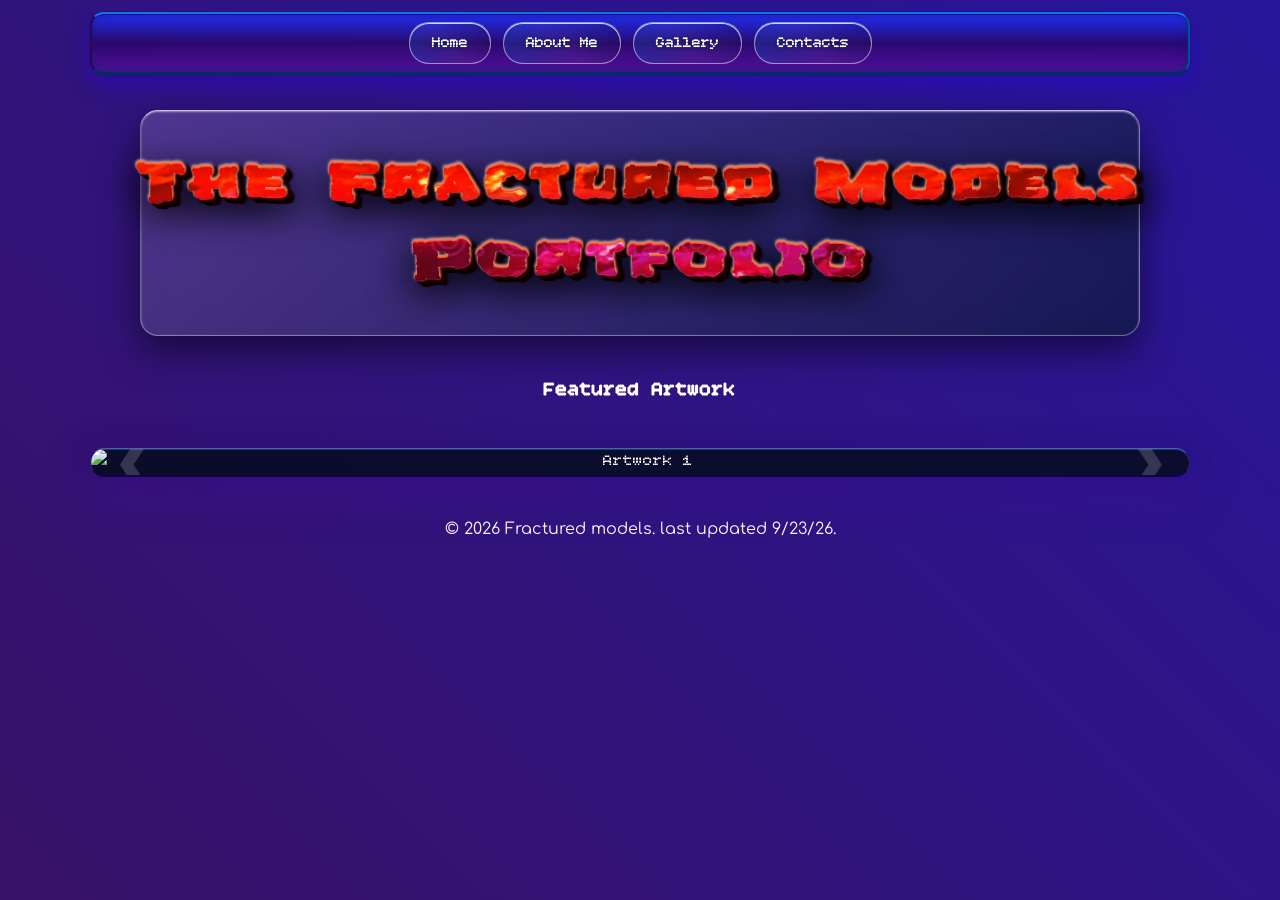
==== commit ae94f56e: "Fix HTML entity encoding in index.html" ====
--- a/index.html
+++ b/index.html
@@ -54,13 +54,10 @@
     <!-- Slide 3 -->
     <div class="mySlides">
       <div class="video-container">
-        <iframe 
-          src="https://imgur.com/a/65BobrH" 
-          title="Portfolio Video Showcase" 
-          frameborder="0" 
-          allow="accelerometer; autoplay; clipboard-write; encrypted-media; gyroscope; picture-in-picture" 
-          allowfullscreen>
-        </iframe>
+        <video autoplay control loop playsinline preload="auto"> 
+          <source src="https://i.imgur.com/p3llf3m.mp4" type="video/mp4">
+          Your browser does not support the video tag.
+        </video>
       </div>
       <p class="caption">3D Render Loop</p>
    </div>
--- a/css/style.css
+++ b/css/style.css
@@ -5,39 +5,24 @@
   box-sizing: border-box;
 }
 
-html, body {
-  width: 100%;
-  min-height: 100dvh;
-  overflow-x: hidden;
+body {
   font-family: 'Bitcount Single', 'honk','comfortaa', 'Segoe UI', Tahoma, Geneva, Verdana, sans-serif;
-color: #ffffff;
+  color: #ffffff;
   line-height: 1.6;
-  background-color: #0b1d3a; /* Fallback */
-  text-align: center;
-  scrollbar-width: none;
-  -ms-overflow-style: none;
-}
-
-/* LOCKS THE BACKGROUND IMAGE TO THE FULL VIEWPORT ON IOS */
-body::before {
-  content: "";
-  position: fixed;
-  top: 0;
-  left: 0;
-  width: 100vw;
-  height: 100dvh;
+
+
+  /* FRUTIGER AERO SPACE / NEBULA BACKGROUND WITH MASK */
   background-image: 
     linear-gradient(45deg, rgba(60, 11, 92, 0.6) 0%, rgba(29, 16, 201, 0.45) 100%),
-    url('../art/hubble-ngc2298-acs-wfc3-v3-5fcont-final.jpg');
+    url('https://i.imgur.com/m9tpEPw.jpeg');
+
   background-size: cover;
   background-position: center;
   background-repeat: no-repeat;
-  z-index: -1; /* Pushes the background behind all your content */
-}
-
-html::-webkit-scrollbar,
-body::-webkit-scrollbar {
-  display: none; /* Chrome, Safari, Opera */
+  background-attachment: fixed;
+  background-color: #301b75;
+  
+  text-align: center;
 }
 
 /* 2. CLASSIC EARLY-2000s RETRO-GLOSS TOP HOTBAR */
@@ -215,21 +200,24 @@
 .video-container {
   position: relative;
   width: 100%;
-  padding-bottom: 56.25%; /* Keeps 16:9 widescreen ratio */
-  height: 0;
+  max-width: 800px;
+  margin: 0 auto;
+  aspect-ratio: 16/9;
+  background: #000;
+  border-radius: 12px; 
   overflow: hidden;
-  border-radius: 16px;
-  border: 1px solid rgba(255, 255, 255, 0.25);
   box-shadow: 0 8px 32px rgba(0, 0, 0, 0.5);
-}
-
-.video-container iframe {
+
+}
+
+.video-container iframe,
+.video-container video {
   position: absolute;
   top: 0;
   left: 0;
   width: 100%;
   height: 100%;
-  border: 0;
+  border: none;
 }
 
 /*glass effect on moblie */
@@ -271,8 +259,10 @@
 .contact-container {
   max-width: 650px;
   margin: 100px auto;
-  padding: 40px 32px;
+  padding: 40px 32px; /* Inner padding prevents text from touching glass borders */
   text-align: center;
+  
+  
   background: rgba(10, 25, 50, 0.55);
   backdrop-filter: blur(12px);
   -webkit-backdrop-filter: blur(12px);
@@ -438,15 +428,19 @@
           drop-shadow(0 0 22px rgba(0, 150, 255, 0.7)); /* Glass glow */
 }
 
-/*.mySlides,
+.mySlides,
 .myGallerySlides {
   display: none;
   animation: fadeEffect 0.8s ease-in-out;
 }
-*/
+
 @keyframes fadeEffect {
-  from { opacity: 0.3; }
-  to { opacity: 1; }
+  from {
+    opacity: 0.3;
+  }
+  to {
+    opacity: 1;
+  }
 }
 
 /* 5. GALLERY GRID LAYOUT */
@@ -466,7 +460,6 @@
   border: 1px solid rgba(255, 255, 255, 0.25);
   box-shadow: 0 4px 12px rgba(0, 0, 0, 0.3);
   transition: transform 0.25s ease, box-shadow 0.25s ease, border-color 0.25s ease;
-  cursor: pointer;
 }
 
 .art-card:hover {
@@ -750,279 +743,259 @@
     drop-shadow(0 10px 18px rgba(0, 0, 0, 0.95));
     }
 
-  /* Prevent Horizontal Page Overflow 
+  /* Prevent Horizontal Page Overflow */
   html, body {
-   /* overflow-x: hidden; 
-    scrollbar-width: none; 
-    -ms-overflow-style: none; 
+   /* overflow-x: hidden; */
+    scrollbar-width: none; /* Firefox */
+    -ms-overflow-style: none; /* IE / Edge */
   }
 
   html::-webkit-scrollbar,
   body::-webkit-scrollbar {
-    display: none; */
-  
+    display: none; /* Chrome, Safari, Opera */
+  }
 
 
 /* ==========================================
    TARGETED MOBILE OVERRIDES (Screens <= 768px)
    ========================================== */
-@media screen and (max-width: 768px) {
-
- /* Force full viewport coverage safely beneath notches/Dynamic Islands */
-  body {
-    width: 100% !important;
-    min-height: 100dvh !important;
-    overflow-x: hidden !important;
-  }
-
-  /* 1. Fix Nav Bar Overflow (Stack or Wrap Buttons Neatly)
+@media screen and (max-width: 769px) {
+
+ html, body {
+     overflow-x: hidden;
+  }
+
+  /* 1. Fix Nav Bar Overflow (Stack or Wrap Buttons Neatly) */
   .navbar, .nav-container, nav {
-      position: fixed !important;
-     
-     top: 0px !important;
-     left: 50% !important;
-     transform: translateX(-50%) !important;
-     width: 92% !important;
-     max-width: 100% !important;
-     height: auto !important;
-     min-height: unset !important;
-     padding: 2px 8px !important;
-
-     display: flex !important;
-     align-items: center !important;
-     justify-content: center !important;
-     box-sizing: border-box !important;
-  } */
-
-.top-nav {
-    position: fixed !important;
-    top: 10px !important;
-    left: 50% !important;
-    transform: translateX(-50%) !important;
-    width: 94% !important;
-    max-width: 480px !important;
-    padding: 8px 6px !important;
-    border-radius: 12px !important;
-  }}
-  
- .top-nav ul {
-    display: flex !important;
-    flex-wrap: wrap !important; /* Lets buttons wrap to next line instead of floating off-screen */
-    justify-content: center !important; /* Centers nav links horizontally */
-    align-items: center !important;
-    gap: 4px !important;
-    padding: 0 !important;
-    margin: 0 !important;
-    width: 100% !important;
-  }
-
-/* 2. Harmonized Nav Buttons */
-  .top-nav a, nav a, .nav-btn, .navbar a {
-    display: inline-flex !important;
-    align-items: center !important;
-    justify-content: center !important;
-    font-size: 0.72rem !important;
-    line-height: 1.1 !important;
-    font-weight: 400 !important;
-    padding: 6px 10px !important;
-    margin: 2px !important;
-    white-space: nowrap !important;
-    border-radius: 10px !important;
-    box-sizing: border-box !important;
-  }
-  
+     position: fixed;
+     top: 0px;
+     left: 50%;
+     transform: translateX(-50%);
+     width: 92%;
+     max-width: 100%;
+     height: auto;
+     min-height: unset;
+     padding: 2px 8px;
+
+     display: flex;
+     align-items: center;
+     justify-content: center;
+     box-sizing: border-box;
+  }
+
+ .top-nav {
+     position: fixed;
+     top: 15px;
+     left: 50%;
+     transform: translateX(-50%);
+     width: 92%;
+     max-width: 1250px;
+     z-index: 1000;
+    
+    /* Explicit display and padding to force encapsulation */
+    display: block;
+    box-sizing: border-box;
+    padding: 20px 32px;
+
+  /* Classic Windows Vista/7 Aqua Gel Gradient */
+  background: linear-gradient(
+    180deg, 
+    rgba(30, 43, 228, 0.85) 10%, 
+    rgba(39, 3, 97, 0.65) 50%, 
+    rgba(90, 14, 161, 0.9) 100%
+  );
+
+  /* Glassmorphism Blur */
+  backdrop-filter: blur(12px);
+  -webkit-backdrop-filter: blur(12px);
+  border-radius: 34px;
+
+  /* RETRO WEBSITE BEZEL BORDER (3D Raised Light-Refracting Edge) */
+  border-top: 2px solid #1172f0;
+  border-left: 2px solid #2f0263;
+  border-right: 2px solid #00509d;
+  border-bottom: 3px solid #002d62;
+
+  /* Multi-Layer Aero Bezel & Liquid Glow Shadow */
+  box-shadow: 
+    inset 0 1px 0 rgb(30, 9, 145),              /* White top rim highlight */
+    inset 0 -2px 10px rgba(0, 40, 90, 0.5),             /* Inner bottom depth shadow */
+    0 0 0 1px rgba(0, 30, 80, 0.4),                    /* Outer crisp outline */
+    0 10px 25px rgba(40, 0, 220, 0.45);               /* Aqua drop aura */               
+  }
+
+ .top-nav ul 
+ .top-nav nav ul {
+    display: flex;
+    justify-content: center; /* Centers nav links horizontally */
+    align-items: center;
+    list-style: none;
+    list-style-type: none;
+    padding: 0;
+    margin: 0;
+    width: 100%;
+    box-sizing: border-box;
+  }
+
+  .top-nav li,
+  .top-nav nav ul li {
+    list-style: none;
+    list-style-type: none;
+    margin: 0;
+    padding: 0;
+  }
+
+  .top-nav a,
+  .top-nav nav ul li a {
+    display: inline-block;
+    padding: 5px 14px; 
+    margin: 0px 4px;    
+    color: #ffffff;
+    font-weight: 500;
+    font-size: 0.78rem;   
+    text-decoration: none;
+    text-shadow: 0 1px 2px rgba(0, 25, 60, 0.9);
+    border-radius: 12px; 
+    
+/* Subtle glassy button style */
+  background: linear-gradient(
+    45deg,
+    rgba(9, 94, 204, 0.3) 0%,
+    rgba(255, 255, 255, 0.05) 50%,
+    rgba(0, 0, 0, 0.15) 100%
+  );
+  border: 1px solid rgba(255, 255, 255, 0.5);
+  box-shadow: inset 0 1px 0 rgba(255, 255, 255, 0.8);
+  transition: all 0.2s ease-in-out;
+  }
+  
+ /* 3. Button Sizing */
+  nav a, .nav-btn, .navbar a {
+    display: inline-flex;
+    align-items: center;
+    justify-content: center;
+    font-size: 0.72rem;
+    line-height: 1.1;
+    font-weight: 400;
+    padding: 6px 10px;
+    margin: 2px;
+    white-space: nowrap;
+    border-radius: 10px;
+    box-sizing: border-box;
+  }
 
   /* Adjust Main Content Top Margin for Mobile Nav Height */
   .content {
-    width: 92% !important;
-    max-width: 460px !important;
-    margin: 85px auto 40px auto !important; /* Reduced top margin to remove dead space */
-    padding: 20px 16px !important;
-    box-sizing: border-box !important;
-  }
- 
-
-
-  /* Contact Containers */
-  .contact-container {
-    width: 92% !important;
-    max-width: 440px !important;
-    margin: 100px auto 30px auto !important;
-    padding: 24px 16px !important;
-  }
-
-  /* Headings & Text Scaling */
-  h1, .blood-header {
-    font-size: 1.6rem !important;
-    text-align: center !important;
-    letter-spacing: 1px !important;
-    transform: none !important;
-  }
-
-  h2 {
-    font-size: 1.1rem !important;
-    text-align: center !important;
-  }
-
-  p {
-    font-size: 0.85rem !important;
-    text-align: center !important;
-  }
-
-  /* 4. Centered Grid Layout & Image Scaling */
-  .gallery-grid, .art-grid, .grid {
-    display: flex !important;
-    flex-direction: column !important;
-    align-items: center !important;
-    justify-content: center !important;
-    width: 100% !important;
-    max-width: 100% !important;
-    gap: 16px !important;
-    padding: 0 !important;
-    margin: 15px auto !important;
-  }
-
-  .gallery-item, .art-card, .glass-card, .video-item {
-    width: 100% !important;
-    max-width: 100% !important;
-    margin: 0 auto !important;
-    box-sizing: border-box !important;
-  }
-
-  .gallery-item img, .art-card img, .glass-card img {
-    width: 100% !important;
-    height: auto !important;
-    max-height: none !important;
-    display: block !important;
-    object-fit: contain !important;
-  }
-
-  /* Captions */
-  .caption {
-    font-size: 0.75rem !important;
-    padding: 6px 12px !important;
-  }
-
-  /* Social Links */
-  .social-links {
-    gap: 10px !important;
-  }
-
-  .social-btn {
-    padding: 10px 18px !important;
-    font-size: 0.82rem !important;
-  }
-}
-
-
-
-  /*
-/* Target Contact Box / Content Containers 
+    width: 88%;
+    max-width: 1200px;
+    margin: 140px auto 40px auto; /* Reduced top margin to remove dead space */
+
+  }
+
+/* 
   .contact-box,
   .contact-card,
   .contact-content,
   #contact {
-    width: 82% !important;          
-    max-width: 380px !important;     
-    margin-left: auto !important;   
-    margin-right: auto !important;
-    padding: 16px 20px !important;   
-    box-sizing: border-box !important;
-  }
+    width: 82%;          
+    max-width: 380px;    
+    margin-left: auto;  
+    margin-right: auto;
+    padding: 16px 20px;  
+    box-sizing: border-box;
+  } */
 
   .contact-page,
   .contact-container,
   .contact-wrapper,
   #contact,
   body.contact .content {
-    width: 87% !important;           
-    max-width: 400px !important;     
-    margin-top: 110px !important;   
-    padding-top: 20px !important;   
+    width: 92%;           /* Makes the box skinnier across mobile screens */
+    max-width: 440px;     /* Hard cap on total width */
+    margin: 110px auto 30px auto;    /* Increases clearance below fixed nav bar */
+    padding: 24px 16px;    /* Inner top padding above contact box/title */
   } 
 
-
+  /*  Smaller Heading & Body Text Sizes */
   h1, .blood-header {
-    font-size: 1.6rem !important;
-    text-align: center !important;
-    letter-spacing: 1px !important;
-    transform: none !important;
+    font-size: 1.6rem;
+    text-align: center;
+    letter-spacing: 1px;
+    transform: none;
   }
 
   h2 {
-    font-size: 1.2rem !important;
-    text-align: center !important;
+    font-size: 1.2rem;
+    text-align: center;
   }
 
   p {
-    font-size: 0.85rem !important;
-    text-align: center !important;
-  }
-
-
+    font-size: 0.85rem;
+    text-align: center;
+  }
+
+ /* 
   caption,
   figcaption,
   .caption,
   .image-caption,
   .card-caption,
   .art-caption {
-    font-size: 0.72rem !important; 
-    line-height: 1.25 !important;    
-    padding: 4px 8px !important;    
-    margin-top: 4px !important;    
-    max-width: 90% !important;     
-    margin-left: auto !important;
-    margin-right: auto !important;
-  }
-
-
+    font-size: 0.72rem; 
+    line-height: 1.25;   
+    padding: 4px 8px;   
+    margin-top: 4px;    
+    max-width: 90%;     
+    margin-left: auto;
+    margin-right: auto;
+  } */
+
+  /* 4. Center Grid Layout & Fix Image Visibility */
   .gallery-grid, .art-grid, .grid {
-    display: flex !important;
-    flex-direction: column !important;
-    align-items: center !important; 
-    justify-content: center !important;
-    width: 100% !important;
-    gap: 20px !important;
-    padding: 0 !important;
-    box-sizing: border-box !important;
-    width: 88% !important;    
-    max-width: 450px !important; 
-    margin-left: auto !important;
-    margin-right: auto !important;
-  }
-
-
+    display: flex;
+    flex-direction: column;
+    align-items: center; /* Centers every image/card container */
+    justify-content: center;
+    width: 100%;
+    max-width: 100%; /* Prevents the grid/container from stretching too wide */
+    gap: 16px;
+    padding: 0;
+    margin: 15px auto;
+  }
+
+  /* Ensure Image Containers Scale Properly */
   .gallery-item, .art-card, .glass-card, .video-item {
-    width: 100% !important;
-    max-width: 500px !important;
-    margin: 0 auto !important;
-    box-sizing: border-box !important;
-  }
-
-
+    width: 100%;
+    max-width: 100%; /* Prevents items from stretching awkwardly */
+    margin: 0 auto;
+    box-sizing: border-box;
+  }
+
+  /* Force Images to Remain Visible & Scaled Within Card */
   .gallery-item img, .art-card img, .glass-card img {
-    width: 100% !important;
-    height: auto !important; 
-    max-height: none !important; 
-    display: block !important;
-    object-fit: contain !important;
-  }
-
-
+    width: 100%;
+    height: auto; /* Preserves natural image aspect ratio */
+    max-height: none; /* Prevents clipping */
+    display: block;
+    object-fit: contain;
+  }
+
+  /*
   .email-container,
   .email-wrapper,
   .email-box,
   .contact-email {
     width: 100% !important;
     max-width: 100% !important;
-    padding: 8px 12px !important;    
+    padding: 8px 12px !important;   
     box-sizing: border-box !important;
     display: flex !important;
     justify-content: center !important;
     align-items: center !important;
-    overflow: hidden !important;   
-  }
-
+    overflow: hidden !important;    
+  }
+
+ 
   .email-container a,
   .email-wrapper a,
   .email-box a,
@@ -1038,13 +1011,13 @@
   .social-icons a,
   .social-media a,
   .social-icon {
-    width: auto !important;       
-    min-width: 36px !important;    
-    height: auto !important;       
+    width: auto !important;        
+    min-width: 36px !important;  
+    height: auto !important;        
     min-height: 36px !important;
     
-  
-    padding: 6px 12px !important; 
+
+    padding: 6px 12px !important;   
     display: inline-flex !important;
     align-items: center !important;
     justify-content: center !important;
@@ -1052,7 +1025,7 @@
 
     font-size: 0.80rem !important;  
     line-height: 1.1 !important;
-    white-space: nowrap !important;   
+    white-space: nowrap !important; 
     box-sizing: border-box !important;
   }
 
@@ -1065,9 +1038,8 @@
   .social-icons svg {
     width: 18px !important;
     height: 18px !important;
-    margin-right: 6px !important;    
-    flex-shrink: 0 !important;     
-  }
-
-}
-*/
+    margin-right: 6px !important;   
+    flex-shrink: 0 !important;   
+  } */
+
+}
